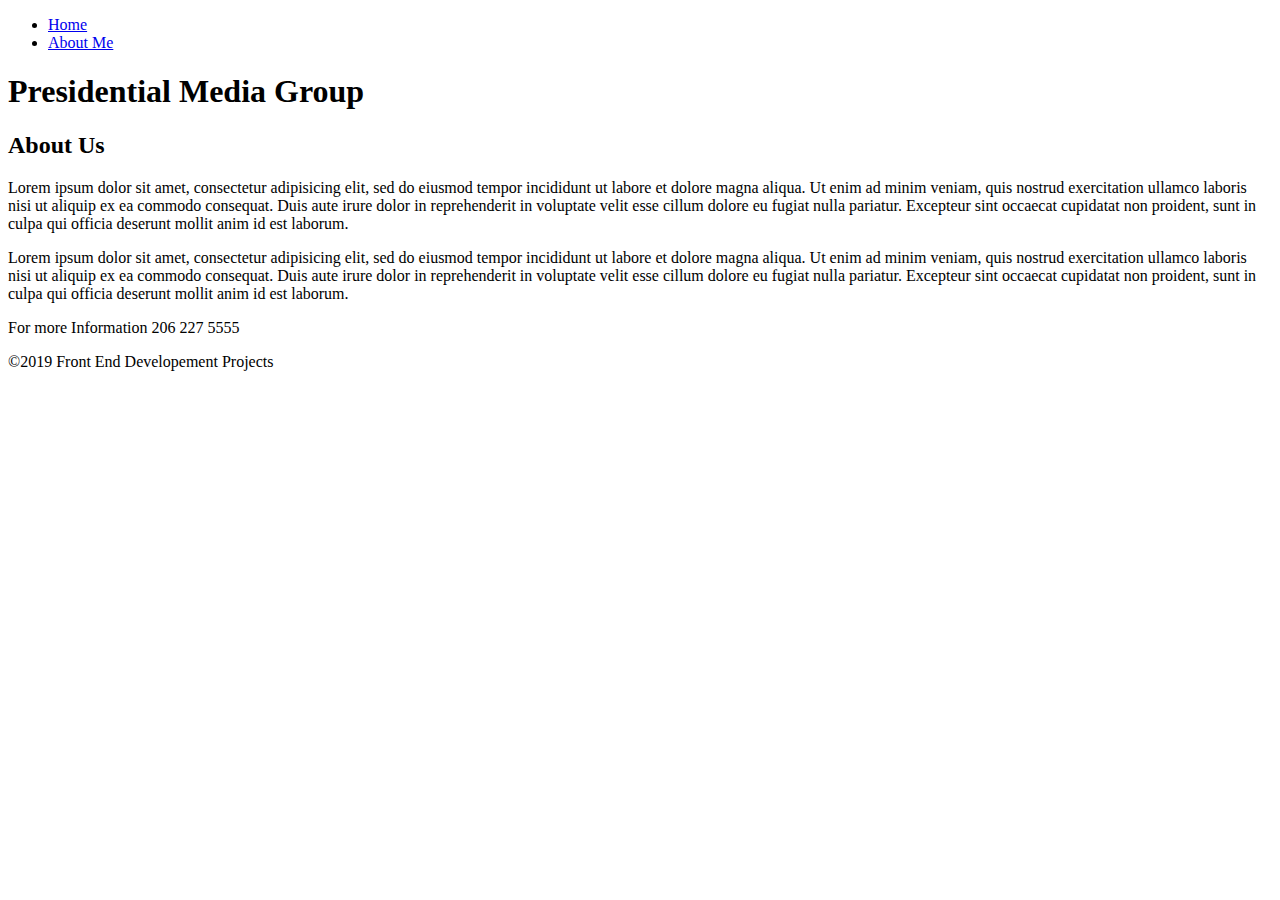
==== aboutus.html @ 0ac5a748 "Info about my company" ====
<!doctype html>
<html lang="en">
  <head>
    <meta charset="utf-8">
    <title>My Portfolio </title>
  </head>
    <body>
      <nav>
        <ul>
          <li><a href="index.html">Home</a></li>
          <li><a href="aboutus.html">About Me</a></li>
        </ul>
      </nav>
      <main>
        <h1>Presidential Media Group</h1>
        <section>
          <h2>About Us</h2>
          <p> Lorem ipsum dolor sit amet, consectetur adipisicing elit,
            sed do eiusmod tempor incididunt ut labore et dolore magna aliqua.
            Ut enim ad minim veniam, quis nostrud exercitation ullamco laboris
            nisi ut aliquip ex ea commodo consequat. Duis aute irure dolor in
            reprehenderit in voluptate velit esse cillum dolore eu fugiat nulla
            pariatur. Excepteur sint occaecat cupidatat non proident, sunt in culpa
            qui officia deserunt mollit anim id est laborum.
          </p>
          <p> Lorem ipsum dolor sit amet, consectetur adipisicing elit,
            sed do eiusmod tempor incididunt ut labore et dolore magna aliqua.
            Ut enim ad minim veniam, quis nostrud exercitation ullamco laboris
            nisi ut aliquip ex ea commodo consequat. Duis aute irure dolor in
            reprehenderit in voluptate velit esse cillum dolore eu fugiat nulla
            pariatur. Excepteur sint occaecat cupidatat non proident, sunt in culpa
            qui officia deserunt mollit anim id est laborum.
          </p>
          <footer>
            <p> For more Information 206 227 5555
            </p>
          </footer>
        </section>
      </main>
      <footer>
        <p> ©2019 Front End Developement Projects
        </P>
      </footer>
    </body>
</html>
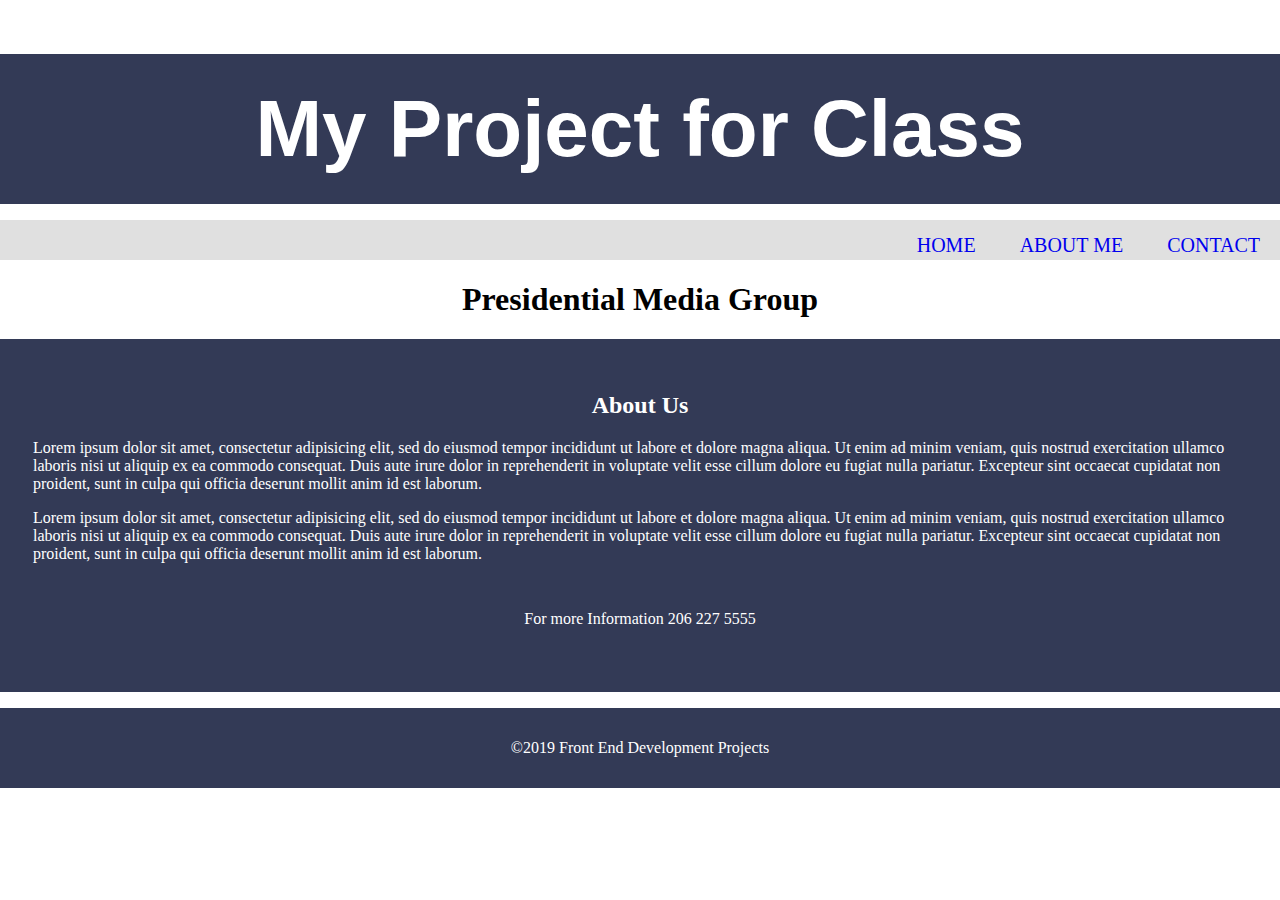
==== commit 3834165d: "Added Index an About Page" ====
--- a/aboutus.html
+++ b/aboutus.html
@@ -3,17 +3,23 @@
   <head>
     <meta charset="utf-8">
     <title>My Portfolio </title>
+    <link rel="stylesheet" type="text/css" href="styles/stylesheet.css">
   </head>
     <body>
+      <header>
+        <h1>My Project for Class
+        </h1>
+      </header>
       <nav>
         <ul>
-          <li><a href="index.html">Home</a></li>
-          <li><a href="aboutus.html">About Me</a></li>
+          <li class="links"><a href="index.html">Home</a></li>
+          <li class="links"><a href="aboutus.html">About Me</a></li>
+          <li class="links"><a href="#">Contact</a></li>
         </ul>
       </nav>
       <main>
         <h1>Presidential Media Group</h1>
-        <section>
+        <section class="fullsection">
           <h2>About Us</h2>
           <p> Lorem ipsum dolor sit amet, consectetur adipisicing elit,
             sed do eiusmod tempor incididunt ut labore et dolore magna aliqua.
@@ -38,7 +44,7 @@
         </section>
       </main>
       <footer>
-        <p> ©2019 Front End Developement Projects
+        <p> ©2019 Front End Development Projects
         </P>
       </footer>
     </body>
--- a/styles/stylesheet.css
+++ b/styles/stylesheet.css
@@ -0,0 +1,99 @@
+* {
+   box-sizing: border-box;
+}
+body {
+  margin: 0;
+  padding: 0;
+  color: black;
+  background-color: white;
+  width: auto;
+}
+header {
+  height: 150px;
+  width: 100%;
+  color: white;
+  font-size: 40px;
+  font-family: Impact, Charcoal, sans-serif;
+  background-color: #333A56;
+  margin: auto;
+  line-height: 150px;
+
+}
+a:link {
+  text-decoration: none;
+  }
+a:hover {
+ color: red;
+}
+img {
+  display: block;
+  margin-left: auto;
+  margin-right: auto;
+  width: 100%;
+  border-width: 3px;
+  border-style: solid;
+  border-color: white;
+}
+nav {
+  color: black;
+  background: #e0e0e0;
+  height:40px;
+  text-align: right;
+  text-transform: uppercase;
+  line-height: 10px;
+}
+.links {
+  display: inline-block;
+  margin-left: auto;
+  margin-right: auto;
+  font-size: 20px;
+  padding: 20px;
+  line-height: auto;
+}
+section {
+  display: inline-block;
+  margin-left: 1%;
+  margin-right: auto;
+  padding: 5px;
+  width: 48%;
+  color: white;
+  background: #333A56;
+  border-width: 3px;
+  border-style: solid;
+  border-color: #333A56;
+}
+.fullsection {
+  margin-left: auto;
+  margin-right: auto;
+  padding: 30px;
+  width: 100%;
+  color: white;
+  background: #333A56;
+  border-width: 3px;
+  border-style: solid;
+  border-color: #333A56;
+}
+h1 {
+  text-align: center;
+}
+h2 {
+  text-align: center;
+}
+footer {
+  height: 80px;
+  width: 100%;
+  color: white;
+  background-color: #333A56;
+  bottom: 0;
+  text-align: center;
+  line-height: 80px;
+}
+.secfooter {
+  height: 80px;
+  width: 100%;
+  color: white;
+  font-size: small;
+  bottom: 0;
+  text-align: center;
+  line-height: 40px;
+}
